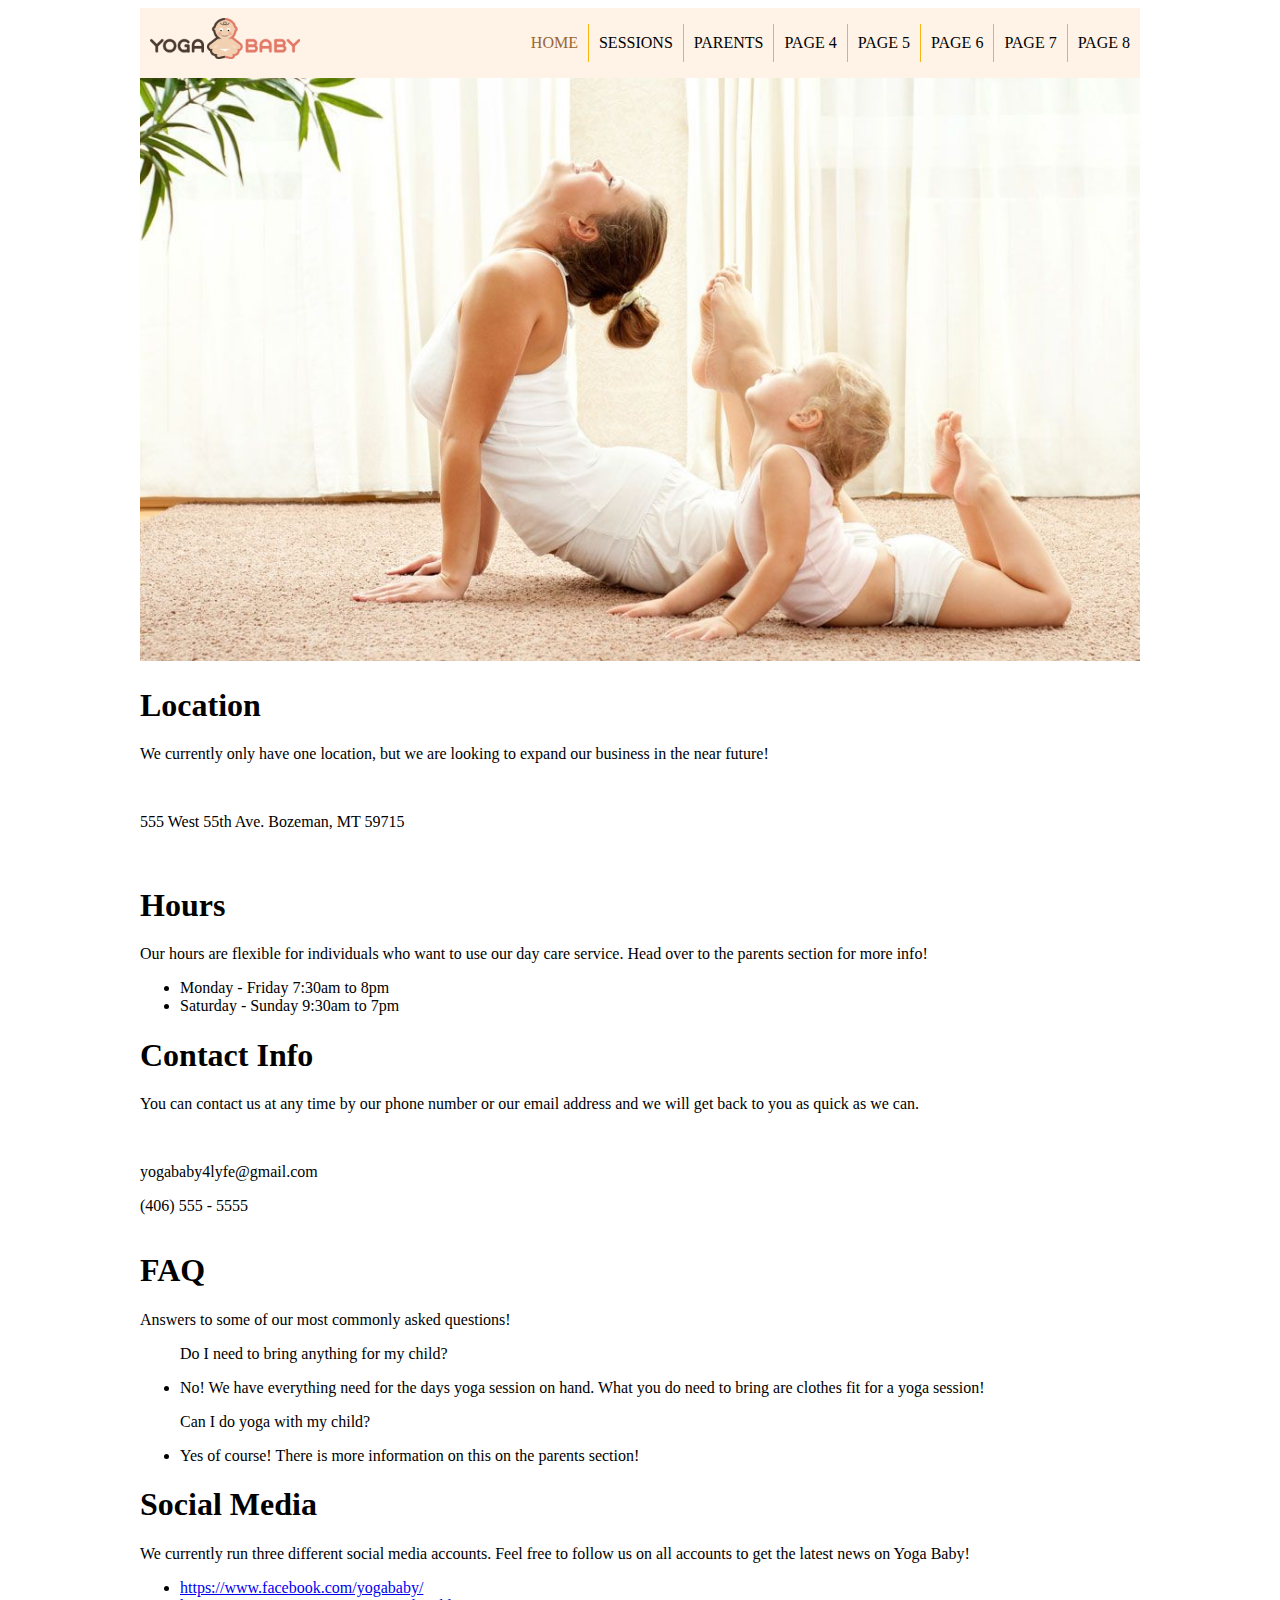
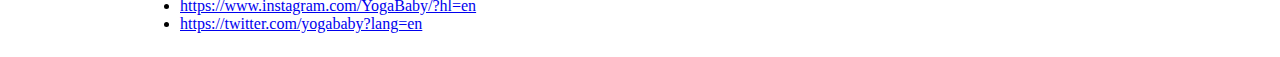
==== Final Project/index.html @ eb6e5b39 "Update index.html" ====
<!DOCTYPE html>
<html>
    <head>
         <meta charset="UTF-8">
         <link rel="stylesheet" type="text/css" href="css/index.css">
         <link rel="stylesheet" type="text/css" href="css/global.css">
         <title>
                  Home Page
          </title>
     </head>
<body>
    <div id="container">
        <div id="header">
            <img src="images/yoga-baby.png" alt="Yoga Baby Logo">
        
            <ul>
                <li><a href="#" class="activePage">Home</a></li>
                <li><a href="html/sessions.html">Sessions</a></li>
                <li><a href="html/parents.html">Parents</a></li>
                <li><a href="#">Page 4</a></li>
                <li><a href="#">Page 5</a></li>
                <li><a href="#">Page 6</a></li>
                <li><a href="#">Page 7</a></li>
                <li class="lastNavItem"><a href="#">Page 8</a></li>
            </ul>
        
        <div class="clear"></div>
        
        </div>
    
        <img src="images/home_hero_image.jpg" class="mainHeroImage" alt="Parent and Child Yoga Pose">
        
        <div class="oneThirdColumn">
            <div class="fullpadding">
                <h1>Location</h1>
                <p>We currently only have one location, but we are looking to expand our business in the near future!</p>
                <br>
                <p class="importantText">555 West 55th Ave. Bozeman, MT 59715</p>
                <br>
                
            </div>
        </div>
        
        <div class="oneThirdColumn">
            <div class="fullpadding">
            <h1>Hours</h1>
                <p> Our hours are flexible for individuals who want to use our day care service. Head over to the parents section for more info!</p>
            <ul>
                <li>Monday - Friday 7:30am to 8pm </li>
                <li>Saturday - Sunday 9:30am to 7pm </li>
            </ul>
          
            </div>
        </div>
        
        <div class="oneThirdColumn">
            <div class="lastColumn">
                <h1>Contact Info</h1>
                <p>You can contact us at any time by our phone number or our email address and we will get back to you as quick as we can.</p>
                <br>
                <p>yogababy4lyfe@gmail.com</p>
                <p>(406) 555 - 5555</p>
            </div>   
        </div>
        
        <div class="clear"></div>
        
        <div class="oneHalfColumn">
            <div class="fullpadding">
                <h1>FAQ</h1>
                <p>Answers to some of our most commonly asked questions!</p>
                <ul>
                    <p class="questions">Do I need to bring anything for my child?</p>
                    <li>No! We have everything need for the days yoga session on hand. What you do need to bring are clothes fit for a yoga session!</li>
                    <p class="questions">Can I do yoga with my child?</p>
                    <li>Yes of course! There is more information on this on the parents section!</li>
                </ul>
               
            </div>
        </div>
        
        <div class="oneHalfColumn">
            <div class="lastColumn">
                <h1>Social Media</h1>
                <p> We currently run three different social media accounts. Feel free to follow us on all accounts to get the latest news on Yoga Baby!</p>
                
                <ul>
                    <li><a href="https://www.w3schools.com/css/css_list.asp">https://www.facebook.com/yogababy/</a></li>
                    <li><a href="https://www.w3schools.com/css/css_list.asp">https://www.instagram.com/YogaBaby/?hl=en</a></li>
                    <li><a href="https://www.w3schools.com/css/css_list.asp">https://twitter.com/yogababy?lang=en</a></li>
                </ul>
            </div>
        </div>
        
        <div class="clear"></div>
        
        <div id="footer">
            
        </div>
            
    </div> 
    
</body>
</html>
---- Final Project/css/index.css ----
img.mainHeroImage{
	width: 100%;
}
---- Final Project/css/global.css ----
#container{
	width: 1000px;
	margin: auto;
}

.clear{
	clear: both;
}

#header{
	background-color: #fff2e6;
}
#header img{
	float: left;
	width: 15%;
	padding: 10px;
}

#header a{
	color: #000000;
	text-decoration: none;
}

#header a.activePage{
	color: #996633;
}
#header ul li.lastNavItem{
	border-right: none;
	border: none;
}

#header ul{
	float: right;
	list-style-type: none;
}

#header ul li{
	padding: 10px;
	text-transform: uppercase;
	border-right: 1px solid #f9b411; 
	float: left;
}

#footer{
	background-color: #4dc6b0;
}
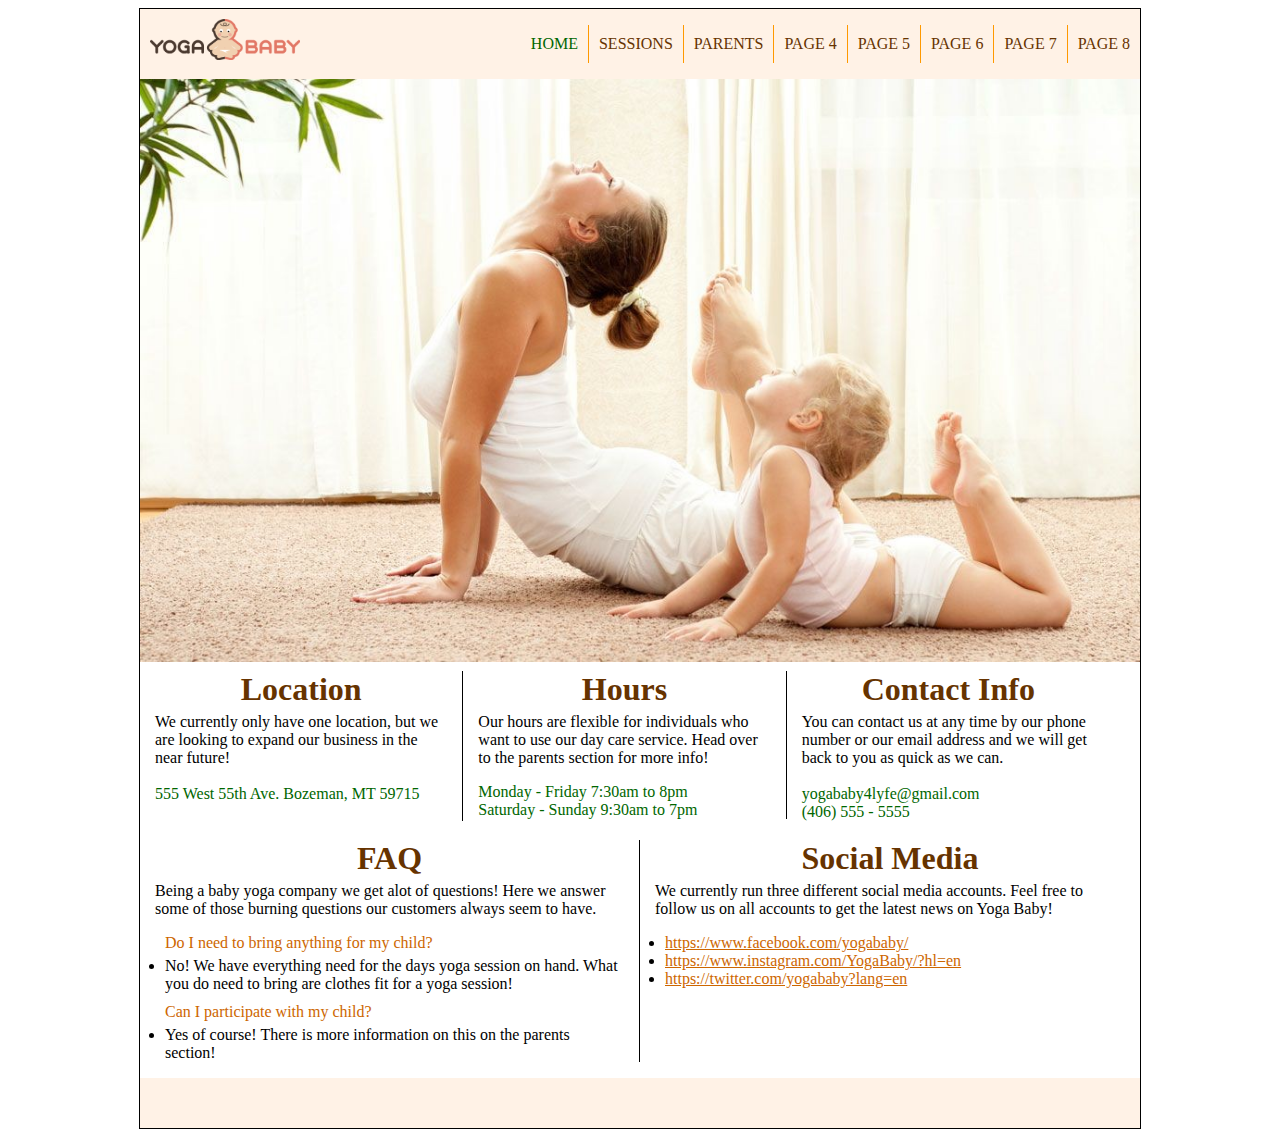
==== commit a2f31b09: "Add files via upload" ====
--- a/Final Project/index.html
+++ b/Final Project/index.html
@@ -46,8 +46,8 @@
             <h1>Hours</h1>
                 <p> Our hours are flexible for individuals who want to use our day care service. Head over to the parents section for more info!</p>
             <ul>
-                <li>Monday - Friday 7:30am to 8pm </li>
-                <li>Saturday - Sunday 9:30am to 7pm </li>
+                <li class="importantText">Monday - Friday 7:30am to 8pm </li>
+                <li class="importantText">Saturday - Sunday 9:30am to 7pm </li>
             </ul>
           
             </div>
@@ -58,8 +58,8 @@
                 <h1>Contact Info</h1>
                 <p>You can contact us at any time by our phone number or our email address and we will get back to you as quick as we can.</p>
                 <br>
-                <p>yogababy4lyfe@gmail.com</p>
-                <p>(406) 555 - 5555</p>
+                <p class="importantText">yogababy4lyfe@gmail.com</p>
+                <p class="importantText">(406) 555 - 5555</p>
             </div>   
         </div>
         
@@ -68,12 +68,16 @@
         <div class="oneHalfColumn">
             <div class="fullpadding">
                 <h1>FAQ</h1>
-                <p>Answers to some of our most commonly asked questions!</p>
-                <ul>
-                    <p class="questions">Do I need to bring anything for my child?</p>
-                    <li>No! We have everything need for the days yoga session on hand. What you do need to bring are clothes fit for a yoga session!</li>
-                    <p class="questions">Can I do yoga with my child?</p>
-                    <li>Yes of course! There is more information on this on the parents section!</li>
+                <p>Being a baby yoga company we get alot of questions! Here we answer some of those burning questions our customers always seem to have.</p>
+        
+                 <ul>
+                    <li class="questions">Do I need to bring anything for my child?</li>
+                    
+                    <li class="answers">No! We have everything need for the days yoga session on hand. What you do need to bring are clothes fit for a yoga session!</li>
+                    
+                    <li class="questions">Can I participate with my child?</li>
+                
+                    <li class="answers">Yes of course! There is more information on this on the parents section!</li>
                 </ul>
                
             </div>
--- a/Final Project/css/index.css
+++ b/Final Project/css/index.css
@@ -1,3 +1,87 @@
 img.mainHeroImage{
 	width: 100%;
 }
+
+h1{
+    text-align: center;
+    color:#663300;
+    margin:5px
+}
+
+p{
+    margin:0;
+    text-align: left;
+}
+.oneThirdColumn{
+    width: 32.333333333%;
+    float: left; 
+}
+
+.oneThirdColumn ul li{
+    list-style-type: none;
+    margin: 0x;
+    padding: 0px;
+}
+
+.oneThirdColumn ul{
+    margin: 0x;
+    padding: 0px;
+}
+
+
+.fullpadding{
+    padding: 0px 15px;
+    border-right: 1px solid #000000;
+       
+}
+
+.lastColumn{
+    border: none;
+    padding: 0px 15px;
+}
+
+.lastColumn ul{
+    margin: 0x;
+    padding: 0px;
+    text-align: left;
+    list-style-type: none;
+}
+.oneHalfColumn{
+    width: 50%;
+    float: left;
+    text-align: center;
+}
+.oneHalfColumn ul {
+  padding: 0px
+    
+}
+
+.oneHalfColumn ul li{
+    text-align: left;
+    list-style-type: disc;
+    margin: 0px 0px 0px 10px
+    
+}
+
+.oneHalfColumn .questions{
+    text-align: left;
+    list-style-type: none;
+    margin-bottom: 5px;
+    color:#CD6600;
+   
+}
+
+.oneHalfColumn .answers{
+    text-align: left;
+    margin-bottom: 10px;
+   
+}
+
+.oneHalfColumn a{
+    color:#CD6600
+   
+}
+
+.importantText{
+    color:#006600;
+}--- a/Final Project/css/global.css
+++ b/Final Project/css/global.css
@@ -1,6 +1,7 @@
 #container{
 	width: 1000px;
 	margin: auto;
+    border: 1px solid #000000;
 }
 
 .clear{
@@ -17,12 +18,12 @@
 }
 
 #header a{
-	color: #000000;
+	color: #663300;
 	text-decoration: none;
 }
 
 #header a.activePage{
-	color: #996633;
+	color: #006600;
 }
 #header ul li.lastNavItem{
 	border-right: none;
@@ -37,10 +38,11 @@
 #header ul li{
 	padding: 10px;
 	text-transform: uppercase;
-	border-right: 1px solid #f9b411; 
+	border-right: 1px solid #ff9900; 
 	float: left;
 }
 
 #footer{
-	background-color: #4dc6b0;
+	background-color: #fff2e6;
+    height: 50px
 }
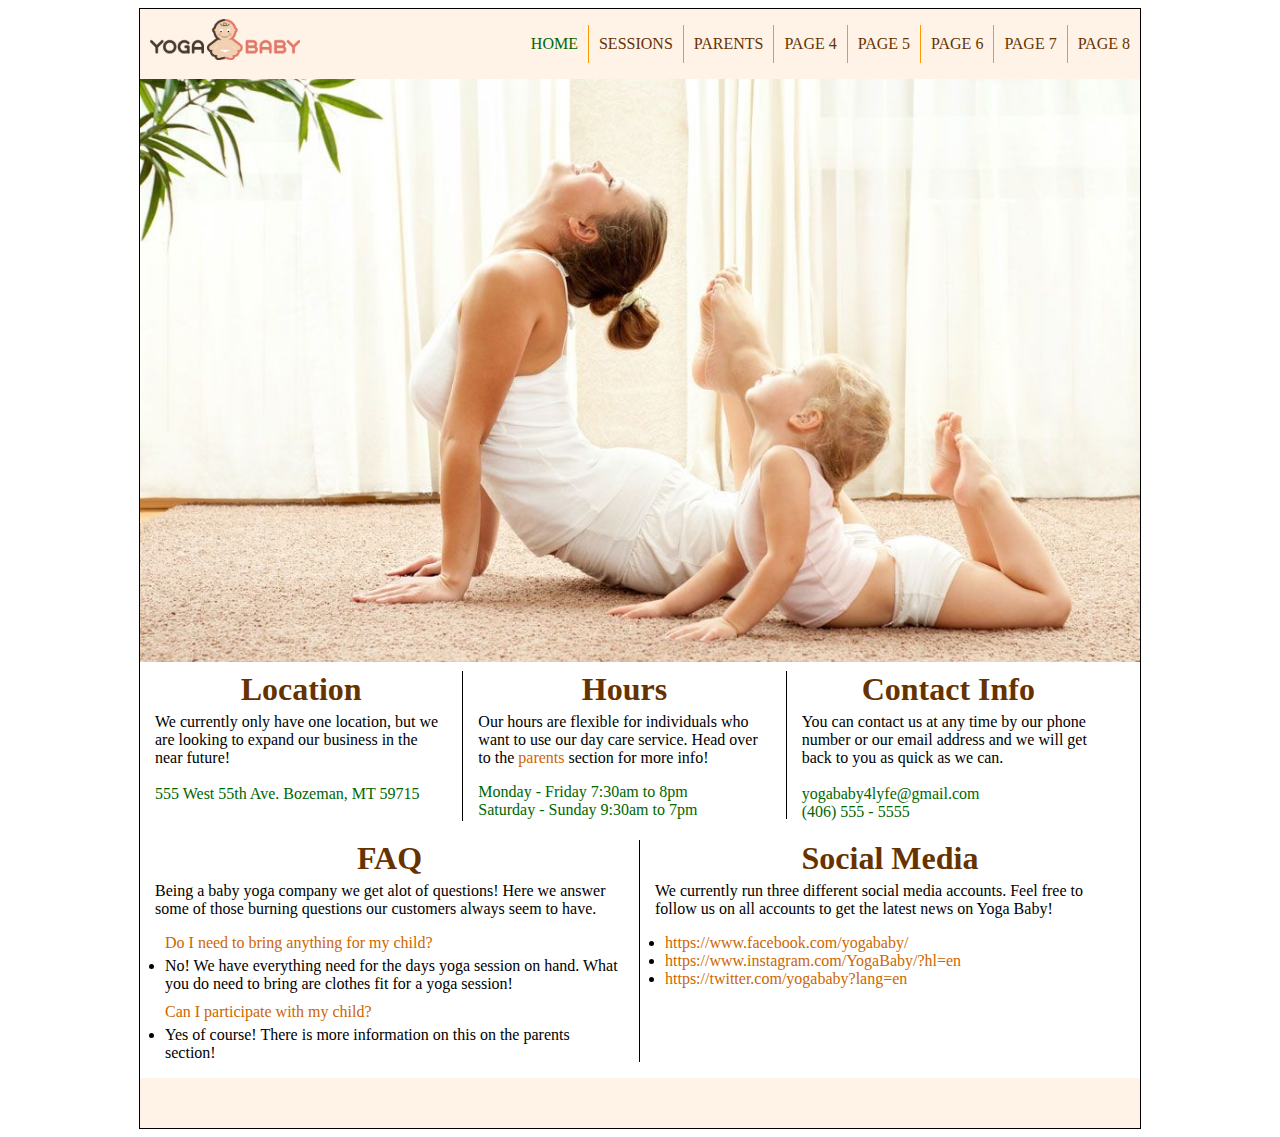
==== commit 8da6d544: "Add files via upload" ====
--- a/Final Project/index.html
+++ b/Final Project/index.html
@@ -44,7 +44,9 @@
         <div class="oneThirdColumn">
             <div class="fullpadding">
             <h1>Hours</h1>
-                <p> Our hours are flexible for individuals who want to use our day care service. Head over to the parents section for more info!</p>
+                <p> Our hours are flexible for individuals who want to use our day care service. Head over to the
+                    <a href="html/parents.html" class="importantLink">parents</a>
+                section for more info!</p>
             <ul>
                 <li class="importantText">Monday - Friday 7:30am to 8pm </li>
                 <li class="importantText">Saturday - Sunday 9:30am to 7pm </li>
--- a/Final Project/css/index.css
+++ b/Final Project/css/index.css
@@ -78,10 +78,15 @@
 }
 
 .oneHalfColumn a{
-    color:#CD6600
+    color:#CD6600;
+    text-decoration: none;
    
 }
 
 .importantText{
     color:#006600;
+}
+.importantLink{
+    color:#CD6600;
+    text-decoration: none;
 }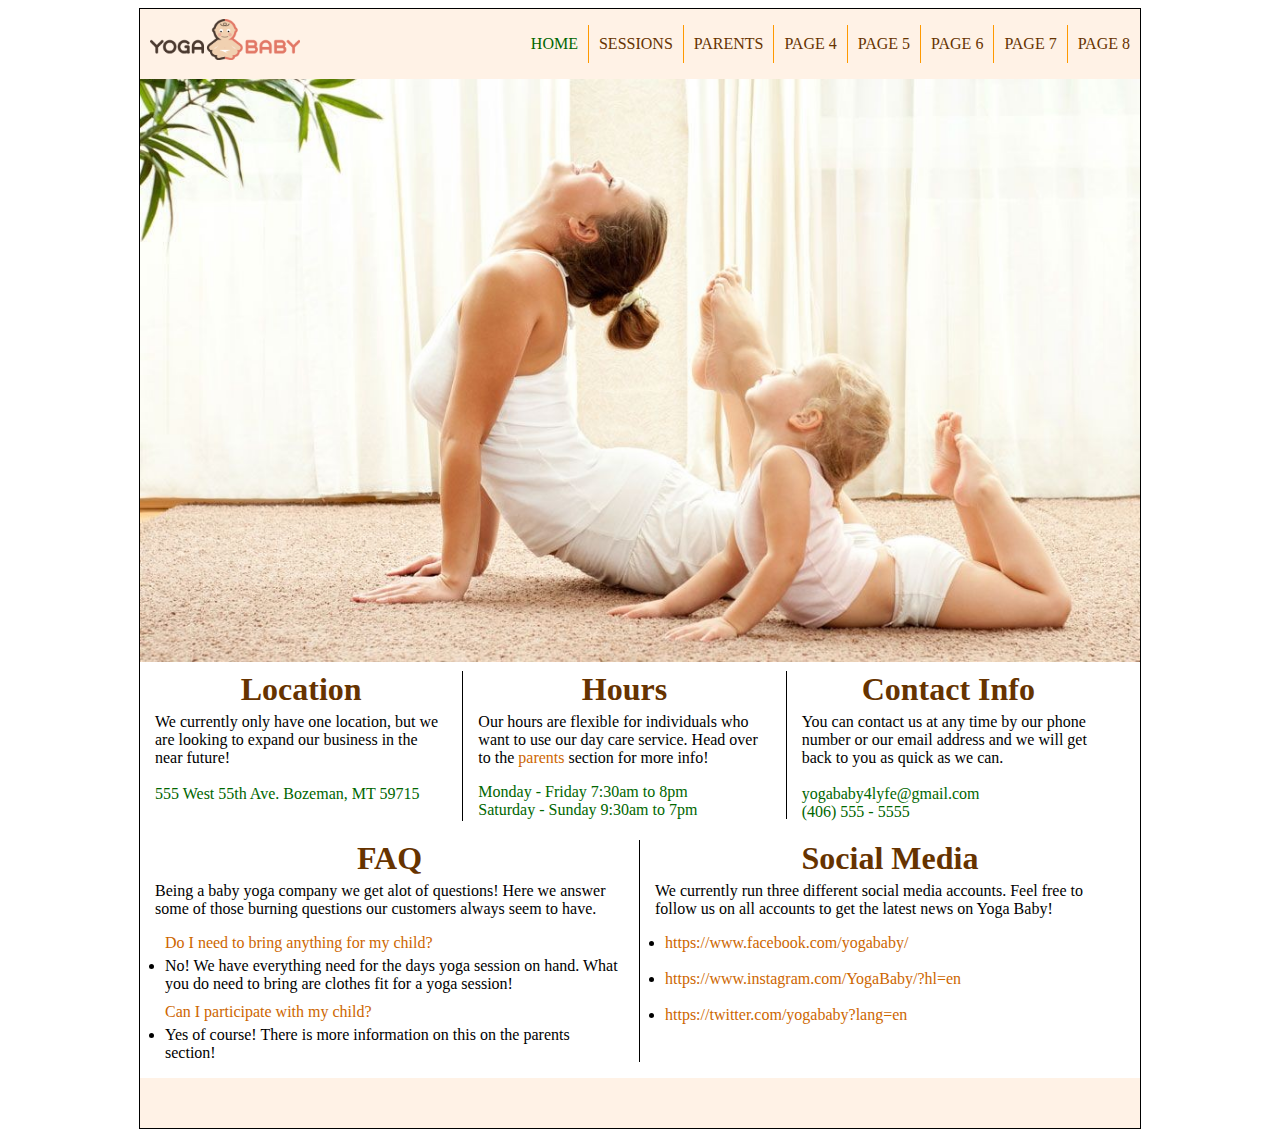
==== commit 8cfc84e3: "Update index.html" ====
--- a/Final Project/index.html
+++ b/Final Project/index.html
@@ -92,7 +92,9 @@
                 
                 <ul>
                     <li><a href="https://www.w3schools.com/css/css_list.asp">https://www.facebook.com/yogababy/</a></li>
+                    <br>
                     <li><a href="https://www.w3schools.com/css/css_list.asp">https://www.instagram.com/YogaBaby/?hl=en</a></li>
+                    <br>
                     <li><a href="https://www.w3schools.com/css/css_list.asp">https://twitter.com/yogababy?lang=en</a></li>
                 </ul>
             </div>
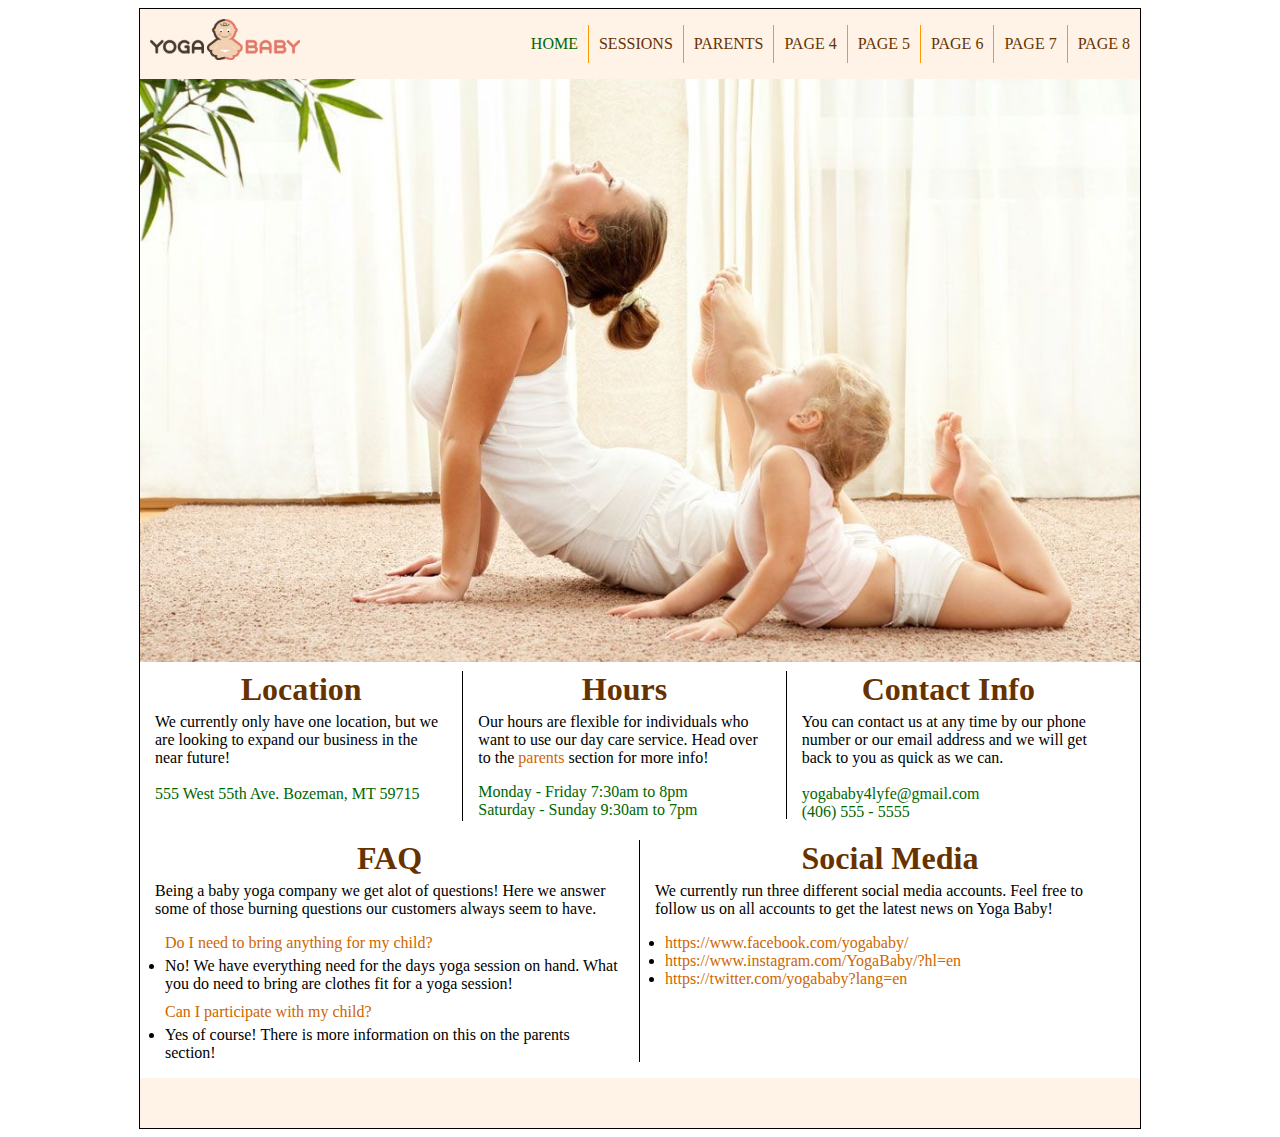
==== commit b0e87617: "Add files via upload" ====
--- a/Final Project/index.html
+++ b/Final Project/index.html
@@ -92,9 +92,7 @@
                 
                 <ul>
                     <li><a href="https://www.w3schools.com/css/css_list.asp">https://www.facebook.com/yogababy/</a></li>
-                    <br>
                     <li><a href="https://www.w3schools.com/css/css_list.asp">https://www.instagram.com/YogaBaby/?hl=en</a></li>
-                    <br>
                     <li><a href="https://www.w3schools.com/css/css_list.asp">https://twitter.com/yogababy?lang=en</a></li>
                 </ul>
             </div>
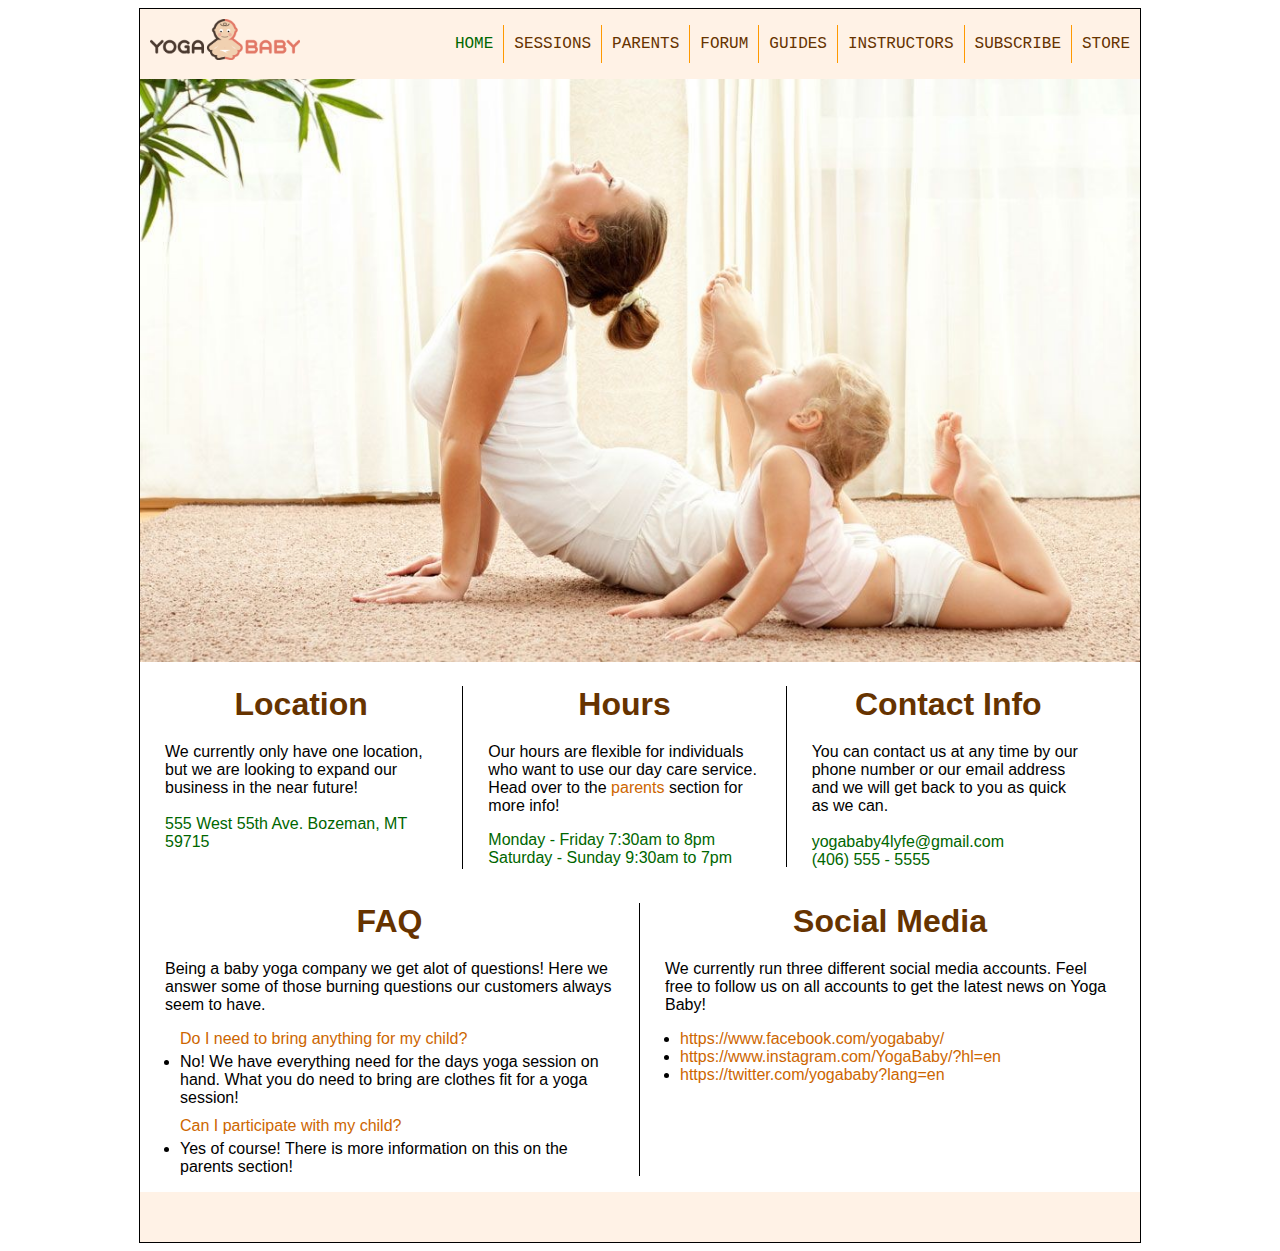
==== commit b5e33d2c: "Add files via upload" ====
--- a/Final Project/index.html
+++ b/Final Project/index.html
@@ -14,14 +14,14 @@
             <img src="images/yoga-baby.png" alt="Yoga Baby Logo">
         
             <ul>
-                <li><a href="#" class="activePage">Home</a></li>
-                <li><a href="html/sessions.html">Sessions</a></li>
-                <li><a href="html/parents.html">Parents</a></li>
-                <li><a href="#">Page 4</a></li>
-                <li><a href="#">Page 5</a></li>
-                <li><a href="#">Page 6</a></li>
-                <li><a href="#">Page 7</a></li>
-                <li class="lastNavItem"><a href="#">Page 8</a></li>
+                <li class="navFont"><a href="#" class="activePage">Home</a></li>
+                <li class="navFont"><a href="html/sessions.html">Sessions</a></li>
+                <li class="navFont"><a href="html/parents.html">Parents</a></li>
+                <li class="navFont"><a href="#">Forum</a></li>
+                <li class="navFont"><a href="#">Guides</a></li>
+                <li class="navFont"><a href="#">Instructors</a></li>
+                <li class="navFont"><a href="#">Subscribe</a></li>
+                <li class="lastNavItem navFont"><a href="#">Store</a></li>
             </ul>
         
         <div class="clear"></div>
--- a/Final Project/css/index.css
+++ b/Final Project/css/index.css
@@ -5,7 +5,7 @@
 h1{
     text-align: center;
     color:#663300;
-    margin:5px
+    margin:20px
 }
 
 p{
@@ -30,14 +30,14 @@
 
 
 .fullpadding{
-    padding: 0px 15px;
+    padding: 0px 25px;
     border-right: 1px solid #000000;
        
 }
 
 .lastColumn{
     border: none;
-    padding: 0px 15px;
+    padding: 0px 25px;
 }
 
 .lastColumn ul{
@@ -59,7 +59,7 @@
 .oneHalfColumn ul li{
     text-align: left;
     list-style-type: disc;
-    margin: 0px 0px 0px 10px
+    margin: 0px 0px 0px 15px
     
 }
 
--- a/Final Project/css/global.css
+++ b/Final Project/css/global.css
@@ -7,9 +7,19 @@
 .clear{
 	clear: both;
 }
+p, ul ,li{
+    font-family: "Helvetica", Times, serif;
+}
 
+h1, h2, h3{
+    font-family: "Helvetica", Times, serif;
+}
 #header{
 	background-color: #fff2e6;
+}
+
+.navFont{
+    font-family: "Courier New", Times, serif;
 }
 #header img{
 	float: left;
@@ -46,3 +56,9 @@
 	background-color: #fff2e6;
     height: 50px
 }
+
+.lastNavItem.navFont{
+    font-family: "Courier New", Times, serif;
+    border-right: none;
+	border: none;    
+}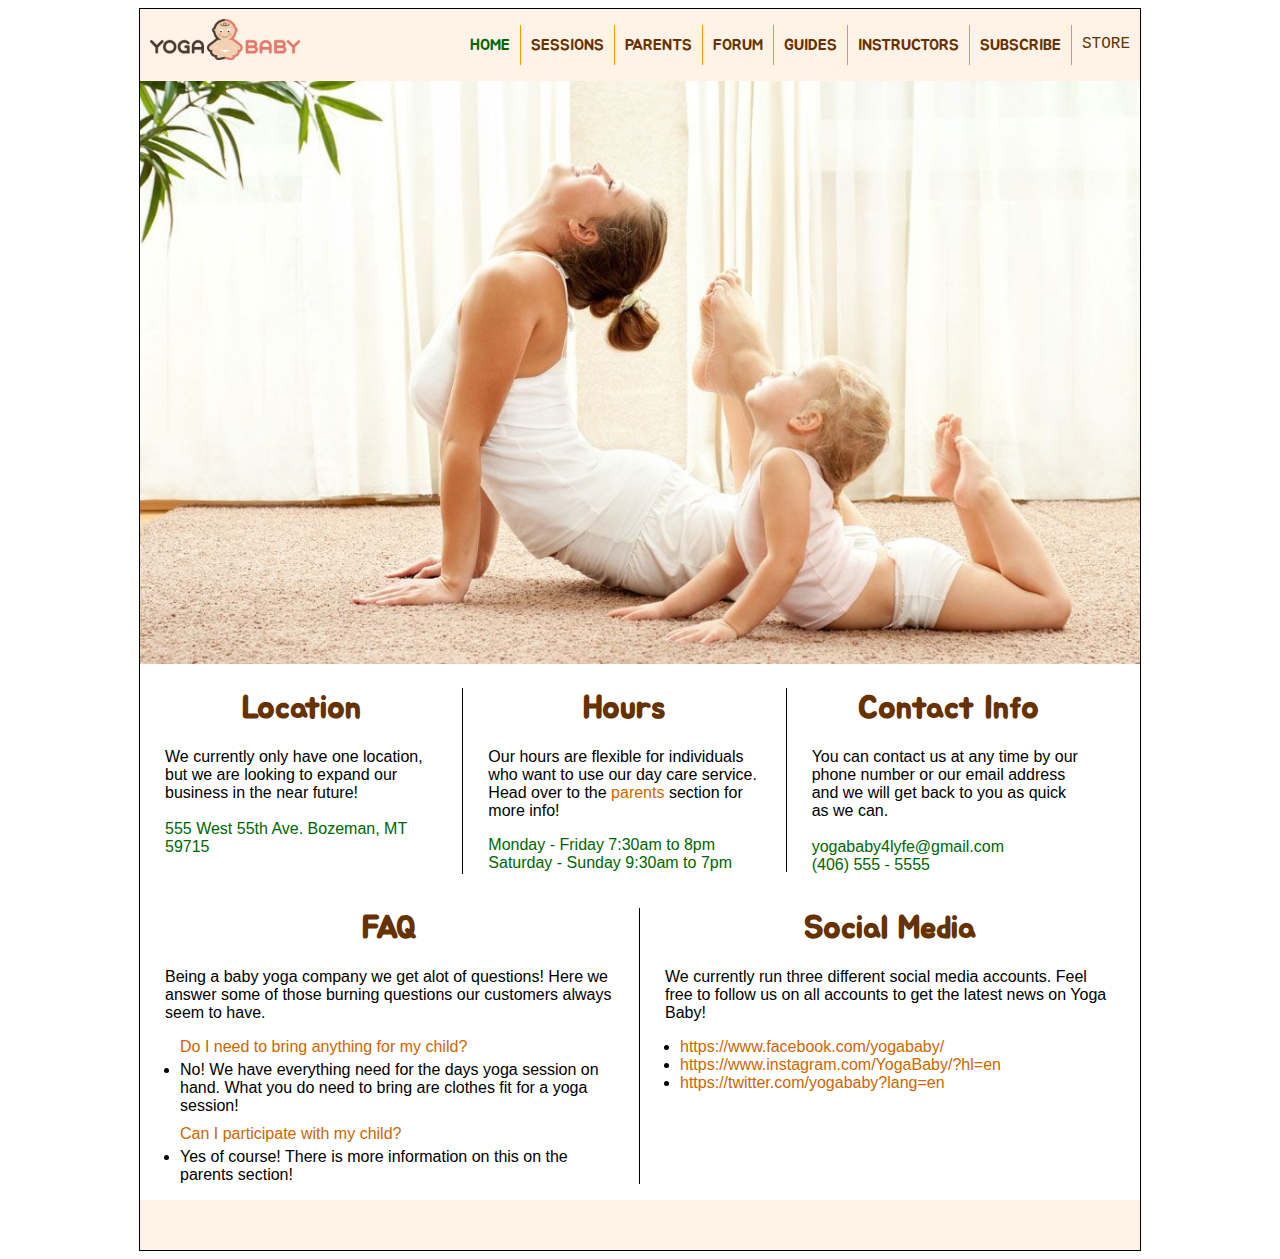
==== commit 695a1ce2: "Add files via upload" ====
--- a/Final Project/index.html
+++ b/Final Project/index.html
@@ -1,9 +1,10 @@
 <!DOCTYPE html>
-<html>
+<html lang="en">
     <head>
          <meta charset="UTF-8">
          <link rel="stylesheet" type="text/css" href="css/index.css">
          <link rel="stylesheet" type="text/css" href="css/global.css">
+         <link href="https://fonts.googleapis.com/css?family=Jua|Open+Sans" rel="stylesheet">
          <title>
                   Home Page
           </title>
--- a/Final Project/css/global.css
+++ b/Final Project/css/global.css
@@ -12,14 +12,14 @@
 }
 
 h1, h2, h3{
-    font-family: "Helvetica", Times, serif;
+    font-family: "Jua", Times, serif;
 }
 #header{
 	background-color: #fff2e6;
 }
 
 .navFont{
-    font-family: "Courier New", Times, serif;
+    font-family: "Jua", Times, serif;
 }
 #header img{
 	float: left;
@@ -35,6 +35,11 @@
 #header a.activePage{
 	color: #006600;
 }
+
+#header a:hover{
+	color: #006600;
+}
+
 #header ul li.lastNavItem{
 	border-right: none;
 	border: none;
